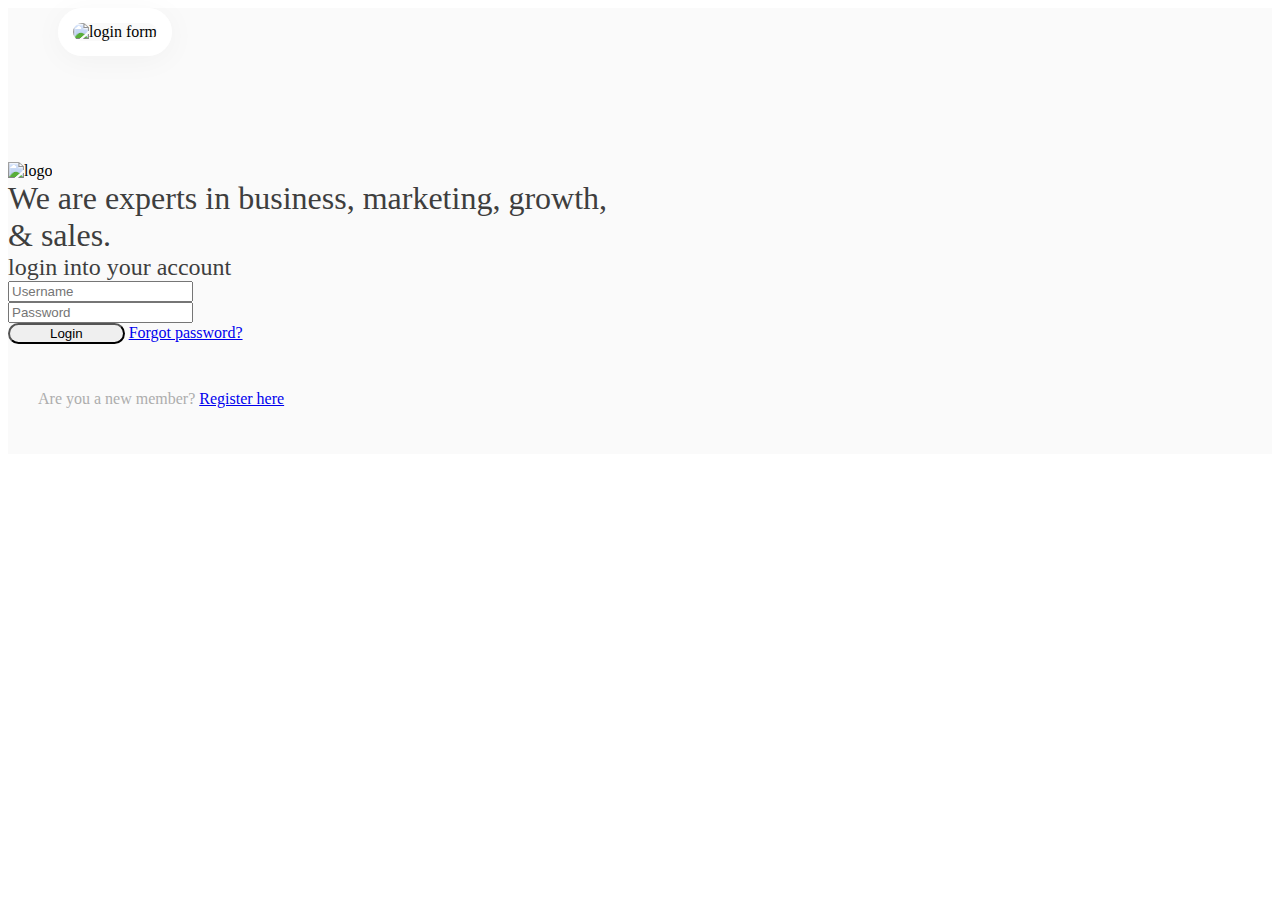
==== index.html @ 258ecc04 "Initial commit" ====
<!DOCTYPE html>
<html lang="en">

<head>
    <meta charset="UTF-8">
    <meta http-equiv="X-UA-Compatible" content="IE=edge">
    <meta name="viewport" content="width=device-width, initial-scale=1.0">
    <link rel="stylesheet" href="css/bootstrap.min.css">
    <link rel="stylesheet" href="./CSS/style.css">
    <title>assignment_1</title>

</head>
<body>
    
    <section class="vh-100  " style="height: 100vh;">
        <div class="container-fluid h-custom" >
            <div class="row d-flex justify-content-center align-items-center h-100">
                <div class="backgroundcolor row g-0" ">
                    <div class=" d-flex align-items-center col-md-6 col-lg-5">
                    <img src="images/hero-image.png" alt="login form" class="images" />
                </div>




                <div class="col-md-8 col-lg-6 col-xl-4 offset-xl-1 container " style="padding:6p;">
                    <form >


                        <div class=" d-flex align-items-center mb-5 " style="padding-top: 106px;">
                            <img src="images/logo.svg" alt="logo" />
                        </div>


                        <div class="mb-3 fontlarge textcolor">We are <span class="text-danger">experts</span>
                            in business,
                            marketing, growth, & sales.</div>
                        <div class="mb-4 fontxlarge textcolor">login into your account</div>



                        <!-- Email input -->
                        <div class="form-outline mb-4">
                            <input type="email" class="form-control form-control-lg" placeholder="Username" />
                            <label class="form-label"></label>
                        </div>



                        <!-- Password input -->
                        <div class="form-outline mb-3">
                            <input type="password" class="form-control form-control-lg" placeholder="Password" />
                            <label class="form-label"></label>
                        </div>



                        <div class="pt-1 mb-4">
                            <button class="login btn btn-danger btn-lg btn-inline rounded-pill"
                                type="button">Login</button>
                            <a class="forgotpassword small text-muted float-end" href="#!">Forgot password?</a>
                        </div>


                        <div class="text-lg-start  pt-2 newuser">
                            <p class="lightcolor  mb-0">Are you a new member?
                                <a href="#!" class="link-danger"> Register here</a>
                            </p>
                        </div>

                    </form>
                </div>
            </div>
        </div>

    </section>

</body>

</html>
---- CSS/style.css ----
.mb{
margin-bottom: 2rem;
}
.fontlarge{
    
    font-size: xx-large;
}
.fontxlarge{
    font-size: x-large;

}
.images{
    border: 15px solid white; 
    margin-left: 50px ; 
    box-shadow: 0px 4px 31px #0000000A;
    border-radius: 300px;
}
.newuser{
    padding:30px
}
.login{
    padding-left: 2.5rem; 
    padding-right: 2.5rem;
    border-radius: 23px;
}
.forgotpassword{
padding-top:12px
}
.backgroundcolor{
    background-color:#FAFAFA;
}
.textcolor{
    color: #3E3E3E;
}
.lightcolor{
    color:#ADADAD;
}
.container {
  width: 620px;
  min-width: 60%-100%;
}
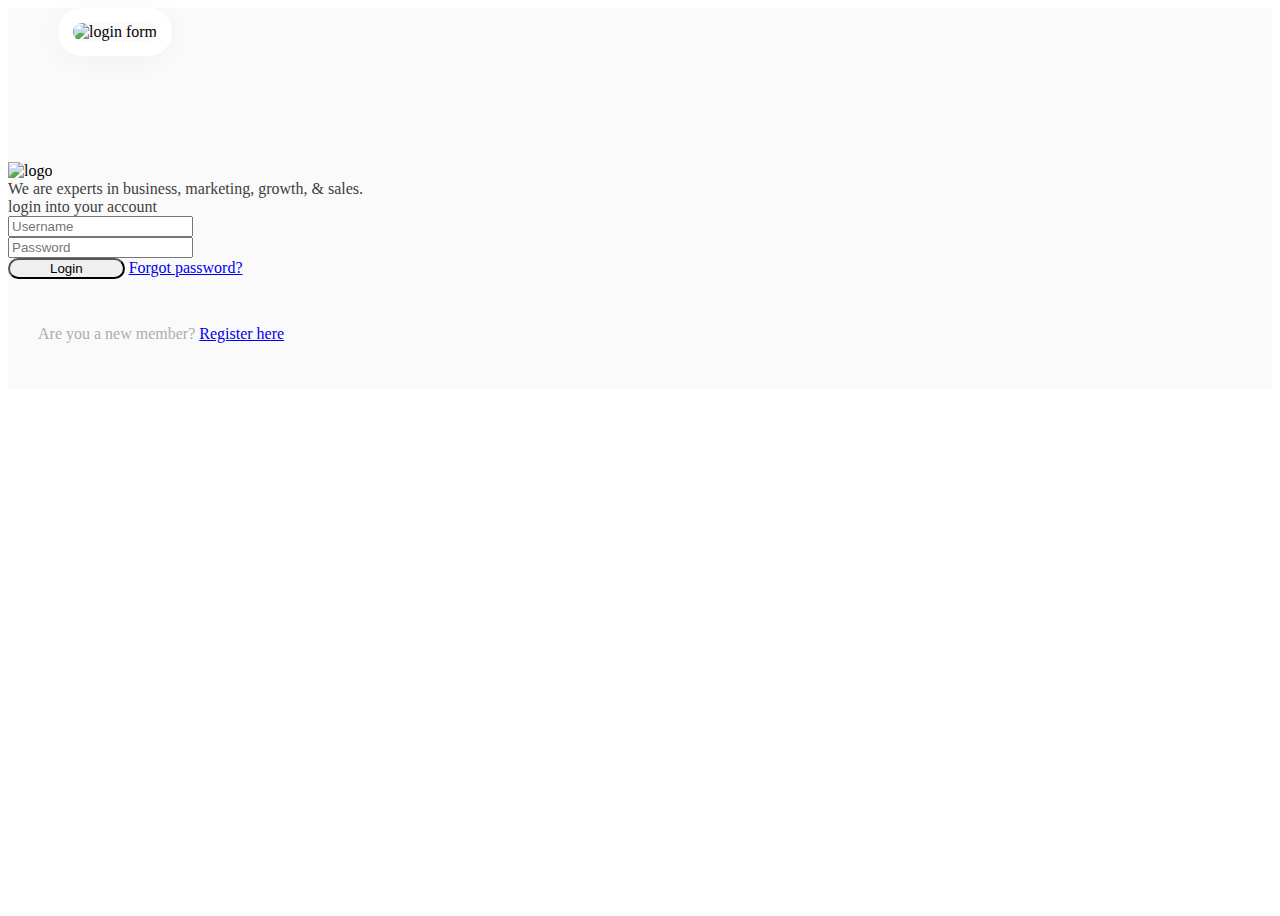
==== commit da06c743: "commit" ====
--- a/index.html
+++ b/index.html
@@ -32,10 +32,10 @@
                         </div>
 
 
-                        <div class="mb-3 fontlarge textcolor">We are <span class="text-danger">experts</span>
+                        <div class="mb-3 fs-1 textcolor">We are <span class="text-danger">experts</span>
                             in business,
                             marketing, growth, & sales.</div>
-                        <div class="mb-4 fontxlarge textcolor">login into your account</div>
+                        <div class="mb-4 fs-3 textcolor">login into your account</div>
 
 
 
--- a/CSS/style.css
+++ b/CSS/style.css
@@ -1,43 +1,38 @@
+.mb {
+  margin-bottom: 2rem;
+}
 
-.mb{
-margin-bottom: 2rem;
+.images {
+  border: 15px solid white;
+  margin-left: 50px;
+  box-shadow: 0px 4px 31px #0000000a;
+  border-radius: 300px;
 }
-.fontlarge{
-    
-    font-size: xx-large;
+.newuser {
+  padding: 30px;
 }
-.fontxlarge{
-    font-size: x-large;
-
+.login {
+  padding-left: 2.5rem;
+  padding-right: 2.5rem;
+  border-radius: 23px;
 }
-.images{
-    border: 15px solid white; 
-    margin-left: 50px ; 
-    box-shadow: 0px 4px 31px #0000000A;
-    border-radius: 300px;
+.forgotpassword {
+  padding-top: 12px;
 }
-.newuser{
-    padding:30px
+.backgroundcolor {
+  background-color: #fafafa;
 }
-.login{
-    padding-left: 2.5rem; 
-    padding-right: 2.5rem;
-    border-radius: 23px;
+.textcolor {
+  color: #3e3e3e;
 }
-.forgotpassword{
-padding-top:12px
-}
-.backgroundcolor{
-    background-color:#FAFAFA;
-}
-.textcolor{
-    color: #3E3E3E;
-}
-.lightcolor{
-    color:#ADADAD;
+.lightcolor {
+  color: #adadad;
 }
 .container {
   width: 620px;
   min-width: 60%-100%;
 }
 
+.h15{
+  height: 15px; width: 15px;
+}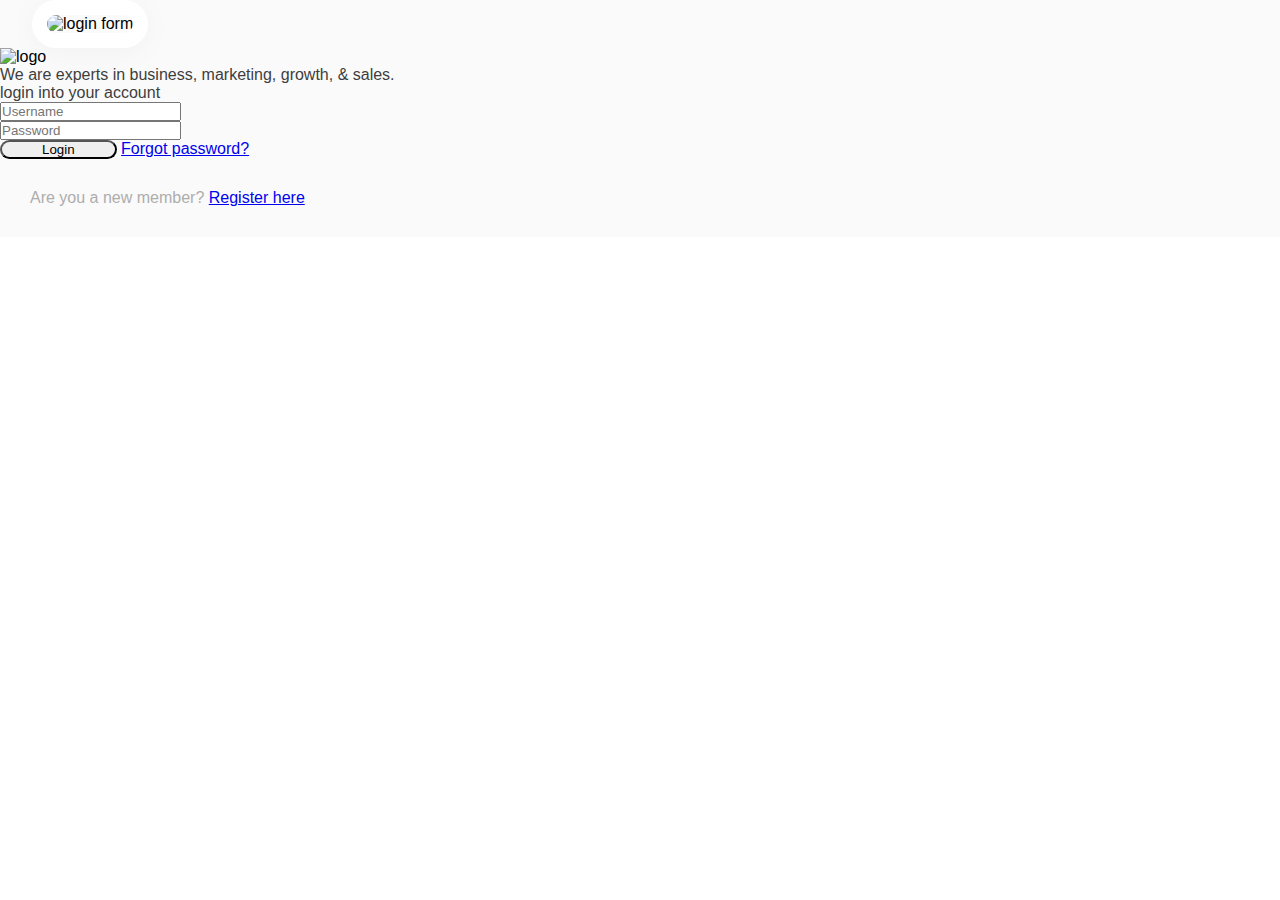
==== commit 8f6a9057: "create responsive part of login & dashboard" ====
--- a/index.html
+++ b/index.html
@@ -12,22 +12,23 @@
 </head>
 <body>
     
-    <section class="vh-100  " style="height: 100vh;">
-        <div class="container-fluid h-custom" >
-            <div class="row d-flex justify-content-center align-items-center h-100">
-                <div class="backgroundcolor row g-0" ">
-                    <div class=" d-flex align-items-center col-md-6 col-lg-5">
-                    <img src="images/hero-image.png" alt="login form" class="images" />
+    <section class="vh-100  " >
+        <div class="row d-flex justify-content-center align-items-center" >
+            <div class="col">
+                <div class="backgroundcolor row" ">
+                    <div class=" left-main-image col-auto col-md-6 pt-5 ">
+                    <img src="images/hero-image.png" alt="login form" class="images img img-fluid h-auto " />
                 </div>
 
 
 
 
-                <div class="col-md-8 col-lg-6 col-xl-4 offset-xl-1 container " style="padding:6p;">
-                    <form >
+                <div class="   login-container col-auto col-md-6">
+                    <form class="p-4 p-lg-5 text-black">
 
 
-                        <div class=" d-flex align-items-center mb-5 " style="padding-top: 106px;">
+                        <!-- style="padding-top: 106px;" -->
+                        <div class=" d-flex align-items-center mb-3 pb-1" > 
                             <img src="images/logo.svg" alt="logo" />
                         </div>
 
--- a/CSS/style.css
+++ b/CSS/style.css
@@ -1,10 +1,17 @@
+*{
+  margin: 0rem;
+  padding: 0rem;
+  box-sizing: border-box;
+  font-family: Arial, Helvetica, sans-serif;
+}
+
 .mb {
   margin-bottom: 2rem;
 }
 
 .images {
   border: 15px solid white;
-  margin-left: 50px;
+  margin-left: 2.5vw;
   box-shadow: 0px 4px 31px #0000000a;
   border-radius: 300px;
 }
@@ -35,4 +42,56 @@
 
 .h15{
   height: 15px; width: 15px;
+}
+.height{
+  height: 100%;
+}
+
+.text-diff{
+  color: #3E3E3E;
+}
+
+
+/* ! Dashboard */
+
+.circle1{
+  border-radius: 50%;
+  background-color:  #C8242F;
+  padding: 5px;
+  display: inline-block;
+  margin-right: 5px;
+}
+
+.circle2{
+  border-radius: 50%;
+  background-color: #A2B86C;
+  padding: 5px;
+  display: inline-block;
+  margin-right: 5px;
+}
+
+.circle3{
+  border-radius: 50%;
+  background-color: #F16C20;
+  padding: 5px;
+  display: inline-block;
+  margin-right: 5px;
+}
+
+.circle4{
+  border-radius: 50%;
+  background-color: #EBC844;
+  padding: 5px;
+  display: inline-block;
+  margin-right: 5px;
+}
+th{
+  color: #949494;
+}
+.sidebar-icon img{
+  width: 35px;
+}
+
+@media screen and (max-width: 355px){
+  .profile-name{ display: none; }
 }